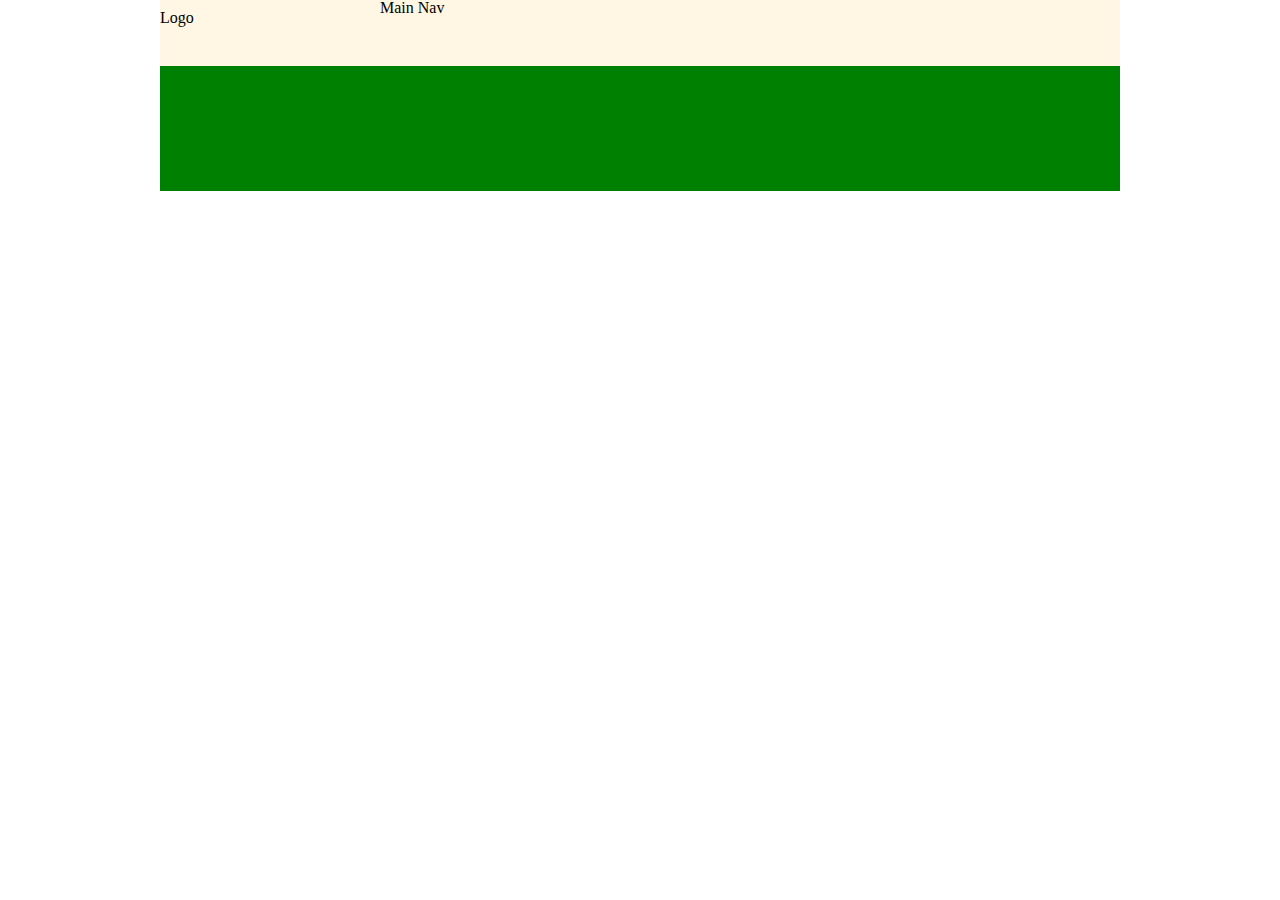
==== index.html @ 4ee6e1dd "adding folders" ====
<!DOCTYPE html>
<html>
<head>
	<meta charset="UTF-8">
	<title>Home</title>
	<link href="css/reset.css" rel="stylesheet" type="text/css" media="screen">
	<link href="css/main.css" rel="stylesheet" type="text/css" media="screen">
</head>
<body>
	<div class="container">
		<header class="mainHeader">
			<div class="logoHeader box">Logo</div>
			<nav class="mainNav box">Main Nav</nav>
		</header>
		<main>

		</main>
		<footer class="mainFooter">
			<div class="logoNav">
				<div class="logoFooter"></div>
				<nav class="footerNav"></nav>
			</div>
			<div class="socialMedia"></div>
		</footer>
	</div>
<script src="js/main.js"></script>
</body>
</html>
---- css/main.css ----
@charset "UTF-8";
/* CSS Socument */

.container {
	margin: 0 auto;
	width: 960px;
	background-color: #fff7e3;
}

.mainHeader {
	display: flex;
	flex-direction: row;
	justify-content: flex-start;
}

.logoHeader {
	width: 220px;
	margin: 10px 0px 20px 0px; 
}


.mainFooter {
	display: flex;
	flex-direction: row;
	justify-content: flex-start;
	margin: 20px 0px 0px 0px;
	padding: 0px 20px 0px 20px;
	height: 125px;
	background-color: green;
}
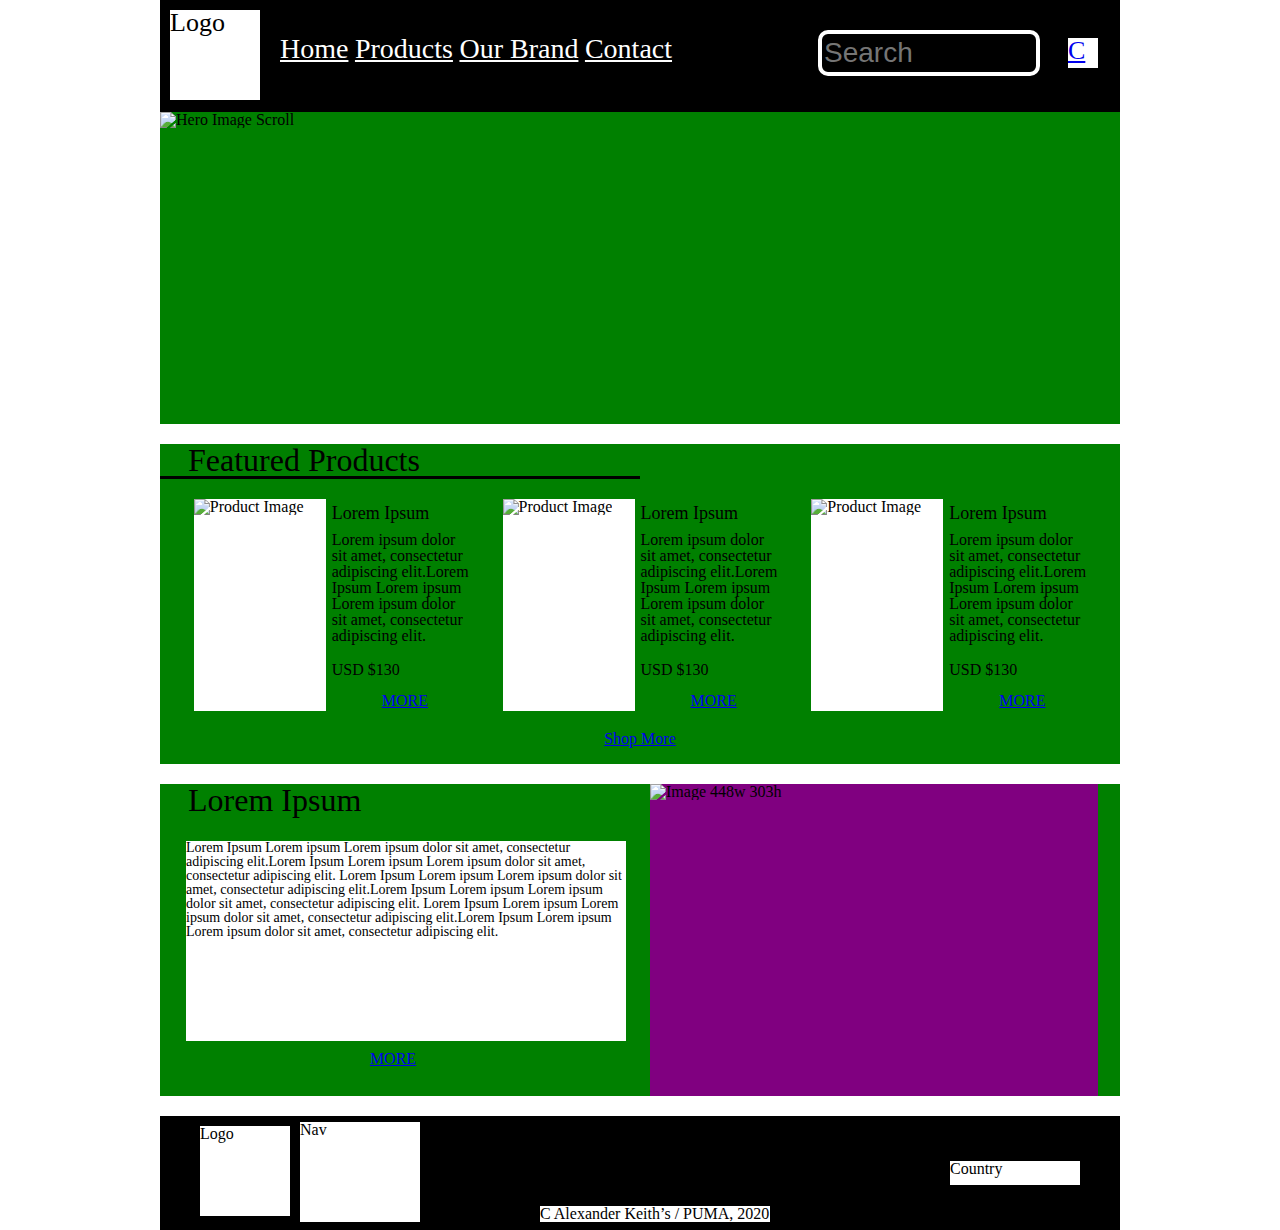
==== commit 8216c62e: "Merge pull request #2 from OverlandMeat96/dev.gAve.creatingWireframe" ====
--- a/index.html
+++ b/index.html
@@ -7,21 +7,109 @@
 	<link href="css/main.css" rel="stylesheet" type="text/css" media="screen">
 </head>
 <body>
-	<div class="container">
-		<header class="mainHeader">
-			<div class="logoHeader box">Logo</div>
-			<nav class="mainNav box">Main Nav</nav>
-		</header>
+	<div id="siteContainer">
 		<main>
 
+
+			<header class="mainHeader">
+				<h2 class="hidden">Main Header</h2>
+				<div class="logoHeader">Logo</div>
+				<nav class="mainNav">
+					<h2 class="hidden">Main Nav</h2>
+					<ul>
+                    	<li><a href="#">Home</a></li>  
+                    	<li><a href="products.html">Products</a></li>
+                    	<li><a href="#">Our Brand</a></li>
+                    	<li><a href="#">Contact</a></li> 
+                	</ul>
+                </nav>
+				<form id="searchBar" action="form.php" method="post"> 
+                    <input type="text" required size="26" placeholder="Search">    
+                </form>
+                <ul>
+					<li class="shoppingCart"><a href="#"> C </a></li>
+				</ul>
+			</header>
+
+
+			<section class="heroImgScrl">
+				<img src="images/index/Hero_Image_Scroll.jpg" alt="Hero Image Scroll">
+			</section>
+
+
+			<section class="ftdProducts">
+				<h2> Featured Products </h2>
+				<div class="lineDivider"></div>
+				<section class="ftdShoes">
+					<section class="imgText"> <!-- Start Product Box -->
+						<div class="ftdImg">
+							<img src="images/index/product_image.jpg" alt="Product Image">
+						</div>
+						<section class="ftdText">
+							<h4>Lorem Ipsum</h4>
+							<p class="ftdInfo">Lorem ipsum dolor sit amet, consectetur adipiscing elit.Lorem Ipsum Lorem ipsum Lorem ipsum dolor sit amet, consectetur adipiscing elit.</p>
+							<p>USD $130</p>
+							<ul>
+								<li class="prdctBtn"><a href="#"> MORE </a></li>
+							</ul>
+						</section>
+					</section>
+					<section class="imgText"> <!-- Start Product Box -->
+						<div class="ftdImg">
+							<img src="images/index/product_image.jpg" alt="Product Image">
+						</div>
+						<section class="ftdText">
+							<h4>Lorem Ipsum</h4>
+							<p class="ftdInfo">Lorem ipsum dolor sit amet, consectetur adipiscing elit.Lorem Ipsum Lorem ipsum Lorem ipsum dolor sit amet, consectetur adipiscing elit.</p>
+							<p>USD $130</p>
+							<ul>
+								<li class="prdctBtn"><a href="#"> MORE </a></li>
+							</ul>
+						</section>
+					</section>
+					<section class="imgText"> <!-- Start Product Box -->
+						<div class="ftdImg">
+							<img src="images/index/product_image.jpg" alt="Product Image">
+						</div>
+						<section class="ftdText">
+							<h4>Lorem Ipsum</h4>
+							<p class="ftdInfo">Lorem ipsum dolor sit amet, consectetur adipiscing elit.Lorem Ipsum Lorem ipsum Lorem ipsum dolor sit amet, consectetur adipiscing elit. </p>
+							<p>USD $130</p>
+							<ul>
+								<li class="prdctBtn"><a href="#"> MORE </a></li>
+							</ul>
+						</section>
+					</section>
+				</section>
+					<ul>
+						<li class="shpMrBtn"><a href="#"> Shop More </a></li>
+					</ul>
+			</section>
+
+
+			<section class="ourBrand">
+				<div>
+					<h2>Lorem Ipsum</h2>
+					<p class="brndInfo">Lorem Ipsum Lorem ipsum Lorem ipsum dolor sit amet, consectetur adipiscing elit.Lorem Ipsum Lorem ipsum Lorem ipsum dolor sit amet, consectetur adipiscing elit. Lorem Ipsum Lorem ipsum Lorem ipsum dolor sit amet, consectetur adipiscing elit.Lorem Ipsum Lorem ipsum Lorem ipsum dolor sit amet, consectetur adipiscing elit. Lorem Ipsum Lorem ipsum Lorem ipsum dolor sit amet, consectetur adipiscing elit.Lorem Ipsum Lorem ipsum Lorem ipsum dolor sit amet, consectetur adipiscing elit.</p>
+					<ul>
+						<li class="moreBtn"><a href="#"> MORE </a></li>
+					</ul>
+				</div>
+				<div class="brndImg">
+					<img src="images/index/product_image.jpg" alt="Image 448w 303h">
+				</div>
+			</section>
+
+
+		<footer class="mainFooter">
+			<div class="logoFooter">Logo</div>
+			<nav class="footerNav">Nav</nav>
+			<p class="copyright">C Alexander  Keith’s  /  PUMA,  2020</p>
+			<div class="countrySelect">Country</div>
+		</footer>
+
+
 		</main>
-		<footer class="mainFooter">
-			<div class="logoNav">
-				<div class="logoFooter"></div>
-				<nav class="footerNav"></nav>
-			</div>
-			<div class="socialMedia"></div>
-		</footer>
 	</div>
 <script src="js/main.js"></script>
 </body>
--- a/css/main.css
+++ b/css/main.css
@@ -1,30 +1,243 @@
 @charset "UTF-8";
 /* CSS Socument */
 
-.container {
+/*------------SITE CONATINER-----------*/
+
+.hidden {
+	display: none;
+}
+
+#siteContainer {
 	margin: 0 auto;
 	width: 960px;
-	background-color: #fff7e3;
-}
+}
+
+h2 {
+	font-size: 32px;
+	margin-left: 28px;
+}
+
+h3 {
+	display: flex;
+	justify-content: center;
+	font-size: 28px;
+	margin: 40px 0px 20px 0px;
+}
+
+h4 {
+	font-size: 18px;
+	margin: 5px 0px 10px 0px;
+}
+
+/*----------------HEADER----------------*/
 
 .mainHeader {
 	display: flex;
 	flex-direction: row;
 	justify-content: flex-start;
+	height: 112px;
+	font-size: 26px;
+	background-color: black;
 }
 
 .logoHeader {
-	width: 220px;
-	margin: 10px 0px 20px 0px; 
-}
-
-
-.mainFooter {
+	width: 90px;
+	height:90px;
+	background-color: white;
+	margin: 10px 0px 0px 10px;
+}
+
+.mainNav {
+	width: 428px;
+	height: 24px;
+	margin: 35px 110px 0px 20px;
+}
+
+.mainNav ul li { 
+	font-size: 28px;
+	display: inline;
+	cursor: pointer;
+}
+
+.mainNav ul li a {  
+	color: #fff;
+}
+
+#searchBar input{
+	width: 210px;
+	height: 36px;
+	font-size: 28px;
+	margin: 30px 0px 0px 0px;
+	border: 4px solid white;
+	border-radius: 10px;
+	background-color: black;
+}
+
+.shoppingCart {
+	width: 30px;
+	height: 30px;
+	margin: 38px 0px 0px 28px;
+	background-color: white;
+}
+
+/*---------------HOME_/_Hero_Image_Scroll--------------*/
+
+.heroImgScrl {
+	height: 312px;
+	background-color: green;
+}
+
+/*---------------HOME_/_Featured_Products--------------*/
+
+.ftdProducts {
+	height: 320px;
+	background-color: green;
+	margin-top: 20px;
+}
+
+.lineDivider {
+	width: 480px;
+	height: 3px;
+	background-color: black;
+}
+
+.ftdShoes {
+	display: flex;
+	justify-content: space-evenly;
+	margin: 20px 0px 0px 0px;
+}
+
+.imgText {
+	display: flex;
+	justify-content: row;
+}
+
+.ftdImg {
+	width: 132px;
+	height: 212px;
+	background-color: white;
+}
+
+.ftdText {
+	margin-left: 6px;
+}
+
+.ftdInfo {
+	width: 137px;
+	height: 130px;
+}
+
+.shpMrBtn {
+	display: flex;
+	justify-content: center;
+	margin-top: 20px;
+}
+
+
+/*---------------HOME_/_OUR_BRAND--------------*/
+
+.ourBrand {
 	display: flex;
 	flex-direction: row;
 	justify-content: flex-start;
-	margin: 20px 0px 0px 0px;
-	padding: 0px 20px 0px 20px;
-	height: 125px;
-	background-color: green;
+	width: 960px;
+	height: 312px;
+	background-color: green;
+	margin: 20px 0px 20px 0px;
+}
+
+.brndInfo{
+	width: 440px;
+	height: 200px;
+	font-size: 14px;
+	background-color: white;
+	margin: 25px 0px 0px 26px;
+}
+
+.moreBtn {
+	display: flex;
+	justify-content: center;
+	margin-top: 10px;
+}
+
+.brndImg {
+	width: 448px;
+	height: 312px;
+	background-color: purple;
+	margin-left: 24px;
+}
+
+/*---------PRODUCTS_/_Hero_IMAGE--------*/
+
+.heroImg {
+	height: 312px;
+	background-color: green;
+}
+
+/*---------PRODUCTS_/_FOOTWEAR----------*/
+
+.footwear {
+	height: 1000px;
+	margin: 20px 0px 20px 0px;
+	background-color: green;
+}
+
+.series {
+	display: flex;
+	justify-content: space-evenly;
+}
+
+.shoeimg {
+	height: 160px;
+	width: 160px;
+	background-color: white;
+}
+
+.prdctinfo {
+	width: 160px;
+	margin: 0px 0px 10px 0px;
+}
+
+.prdctBtn{
+	margin: 15px 0px 0px 50px;
+}
+
+/*----------------FOOTER----------------*/
+
+.mainFooter {
+	display: flex;
+	flex-direction: row;
+	justify-content: flex-start;
+	margin: 0 auto;
+	width: 960px;
+	height: 114px;
+	background-color: black;
+}
+
+.logoFooter {
+	width: 90px;
+	height:90px;
+	background-color: white;
+	margin: 10px 0px 0px 40px;
+}
+
+.footerNav {
+	width: 120px;
+	height: 100px;
+	background-color: white;
+	margin: 6px 0px 0px 10px;
+}
+
+.copyright {
+	width: 230px;
+	height: 16px;
+	background-color: white;
+	margin: 90px 0px 0px 120px;
+}
+
+.countrySelect {
+	width: 130px;
+	height: 24px;
+	background-color: white;
+	margin: 45px 0px 0px 180px;
 }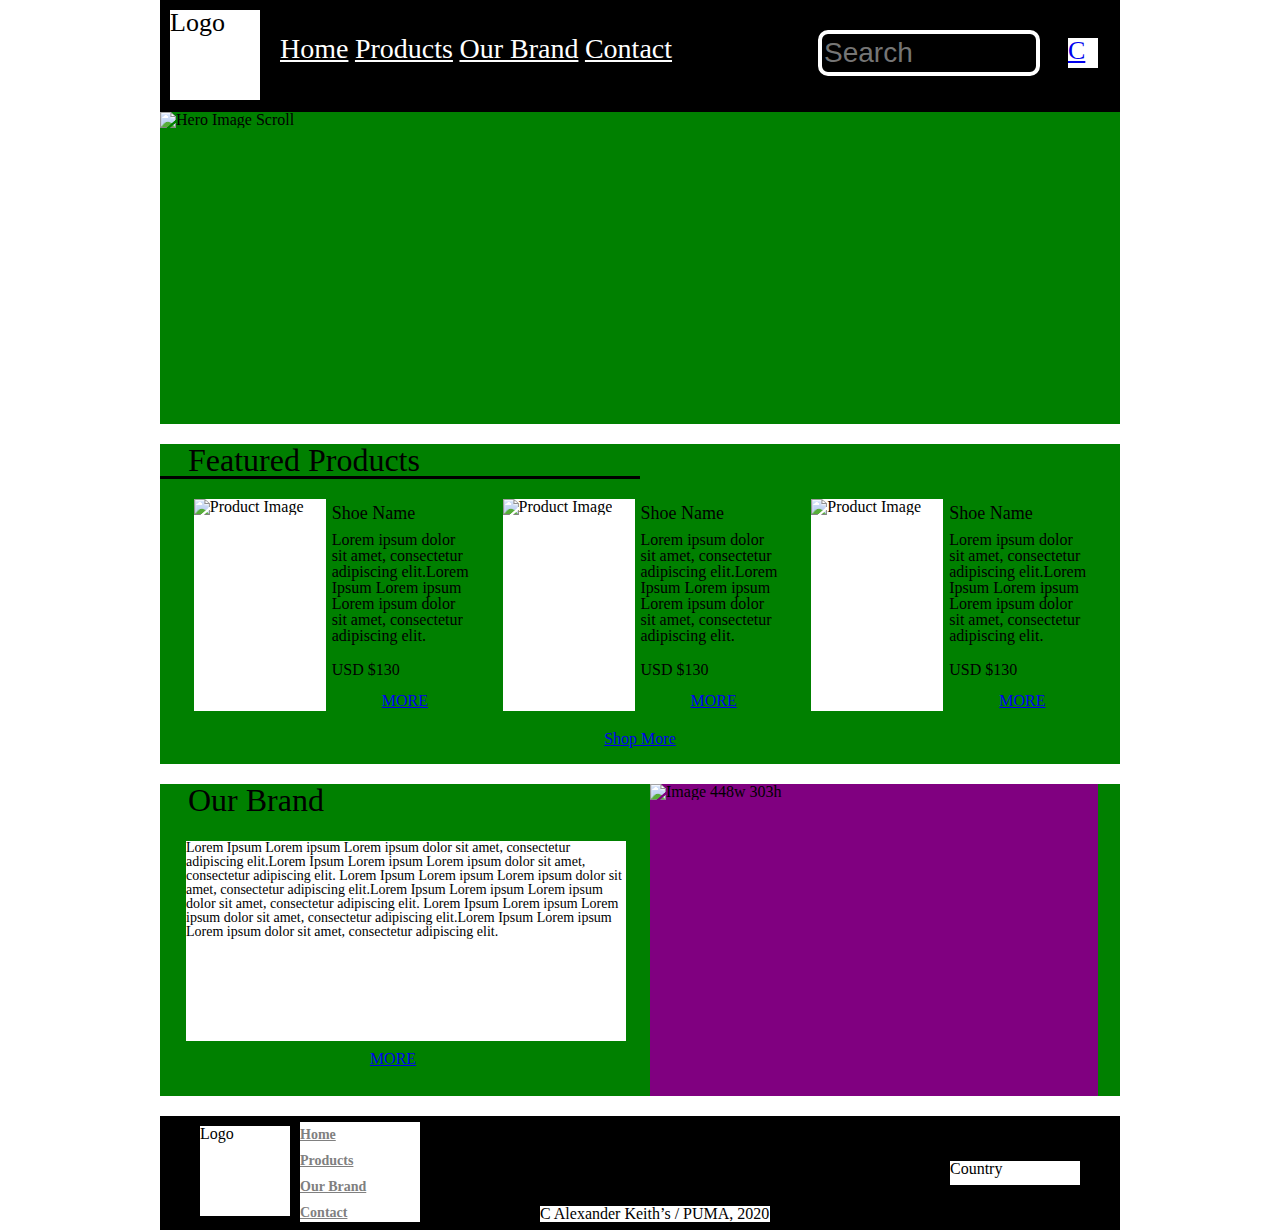
==== commit d43e9076: "adding readme" ====
--- a/index.html
+++ b/index.html
@@ -33,6 +33,7 @@
 
 
 			<section class="heroImgScrl">
+				<h2 class="hidden">Hero Image Scroll</h2>
 				<img src="images/index/Hero_Image_Scroll.jpg" alt="Hero Image Scroll">
 			</section>
 
@@ -41,12 +42,14 @@
 				<h2> Featured Products </h2>
 				<div class="lineDivider"></div>
 				<section class="ftdShoes">
+					<h2 class="hidden">Featured Shoes</h2>
 					<section class="imgText"> <!-- Start Product Box -->
+						<h2 class="hidden">Featured Shoes Text and Image</h2>
 						<div class="ftdImg">
 							<img src="images/index/product_image.jpg" alt="Product Image">
 						</div>
 						<section class="ftdText">
-							<h4>Lorem Ipsum</h4>
+							<h4>Shoe Name</h4>
 							<p class="ftdInfo">Lorem ipsum dolor sit amet, consectetur adipiscing elit.Lorem Ipsum Lorem ipsum Lorem ipsum dolor sit amet, consectetur adipiscing elit.</p>
 							<p>USD $130</p>
 							<ul>
@@ -55,11 +58,12 @@
 						</section>
 					</section>
 					<section class="imgText"> <!-- Start Product Box -->
+						<h2 class="hidden">Featured Shoes Text and Image 2</h2>
 						<div class="ftdImg">
 							<img src="images/index/product_image.jpg" alt="Product Image">
 						</div>
 						<section class="ftdText">
-							<h4>Lorem Ipsum</h4>
+							<h4>Shoe Name</h4>
 							<p class="ftdInfo">Lorem ipsum dolor sit amet, consectetur adipiscing elit.Lorem Ipsum Lorem ipsum Lorem ipsum dolor sit amet, consectetur adipiscing elit.</p>
 							<p>USD $130</p>
 							<ul>
@@ -68,11 +72,12 @@
 						</section>
 					</section>
 					<section class="imgText"> <!-- Start Product Box -->
+						<h2 class="hidden">Featured Shoes Text and Image 3</h2>
 						<div class="ftdImg">
 							<img src="images/index/product_image.jpg" alt="Product Image">
 						</div>
 						<section class="ftdText">
-							<h4>Lorem Ipsum</h4>
+							<h4>Shoe Name</h4>
 							<p class="ftdInfo">Lorem ipsum dolor sit amet, consectetur adipiscing elit.Lorem Ipsum Lorem ipsum Lorem ipsum dolor sit amet, consectetur adipiscing elit. </p>
 							<p>USD $130</p>
 							<ul>
@@ -89,7 +94,7 @@
 
 			<section class="ourBrand">
 				<div>
-					<h2>Lorem Ipsum</h2>
+					<h2>Our Brand</h2>
 					<p class="brndInfo">Lorem Ipsum Lorem ipsum Lorem ipsum dolor sit amet, consectetur adipiscing elit.Lorem Ipsum Lorem ipsum Lorem ipsum dolor sit amet, consectetur adipiscing elit. Lorem Ipsum Lorem ipsum Lorem ipsum dolor sit amet, consectetur adipiscing elit.Lorem Ipsum Lorem ipsum Lorem ipsum dolor sit amet, consectetur adipiscing elit. Lorem Ipsum Lorem ipsum Lorem ipsum dolor sit amet, consectetur adipiscing elit.Lorem Ipsum Lorem ipsum Lorem ipsum dolor sit amet, consectetur adipiscing elit.</p>
 					<ul>
 						<li class="moreBtn"><a href="#"> MORE </a></li>
@@ -102,11 +107,20 @@
 
 
 		<footer class="mainFooter">
-			<div class="logoFooter">Logo</div>
-			<nav class="footerNav">Nav</nav>
-			<p class="copyright">C Alexander  Keith’s  /  PUMA,  2020</p>
-			<div class="countrySelect">Country</div>
-		</footer>
+				<h2 class="hidden">Main Footer</h2>
+				<div class="logoFooter">Logo</div>
+				<nav class="footerNav">
+					<h2 class="hidden">Footer Nav</h2>
+					<ul>
+                    	<li><a href="#">Home</a></li>  
+                    	<li><a href="products.html">Products</a></li>
+                    	<li><a href="#">Our Brand</a></li>
+                    	<li><a href="#">Contact</a></li> 
+                	</ul>
+                </nav>
+				<p class="copyright">C Alexander  Keith’s  /  PUMA,  2020</p>
+				<div class="countrySelect">Country</div>
+			</footer>
 
 
 		</main>
--- a/css/main.css
+++ b/css/main.css
@@ -1,5 +1,4 @@
 @charset "UTF-8";
-/* CSS Socument */
 
 /*------------SITE CONATINER-----------*/
 
@@ -228,6 +227,17 @@
 	margin: 6px 0px 0px 10px;
 }
 
+.footerNav ul li { 
+	font-size: 14px;
+	font-weight: bold;
+	line-height: 26px;
+	cursor: pointer;
+}
+
+.footerNav ul li a {  
+	color: #808080;
+}
+
 .copyright {
 	width: 230px;
 	height: 16px;
